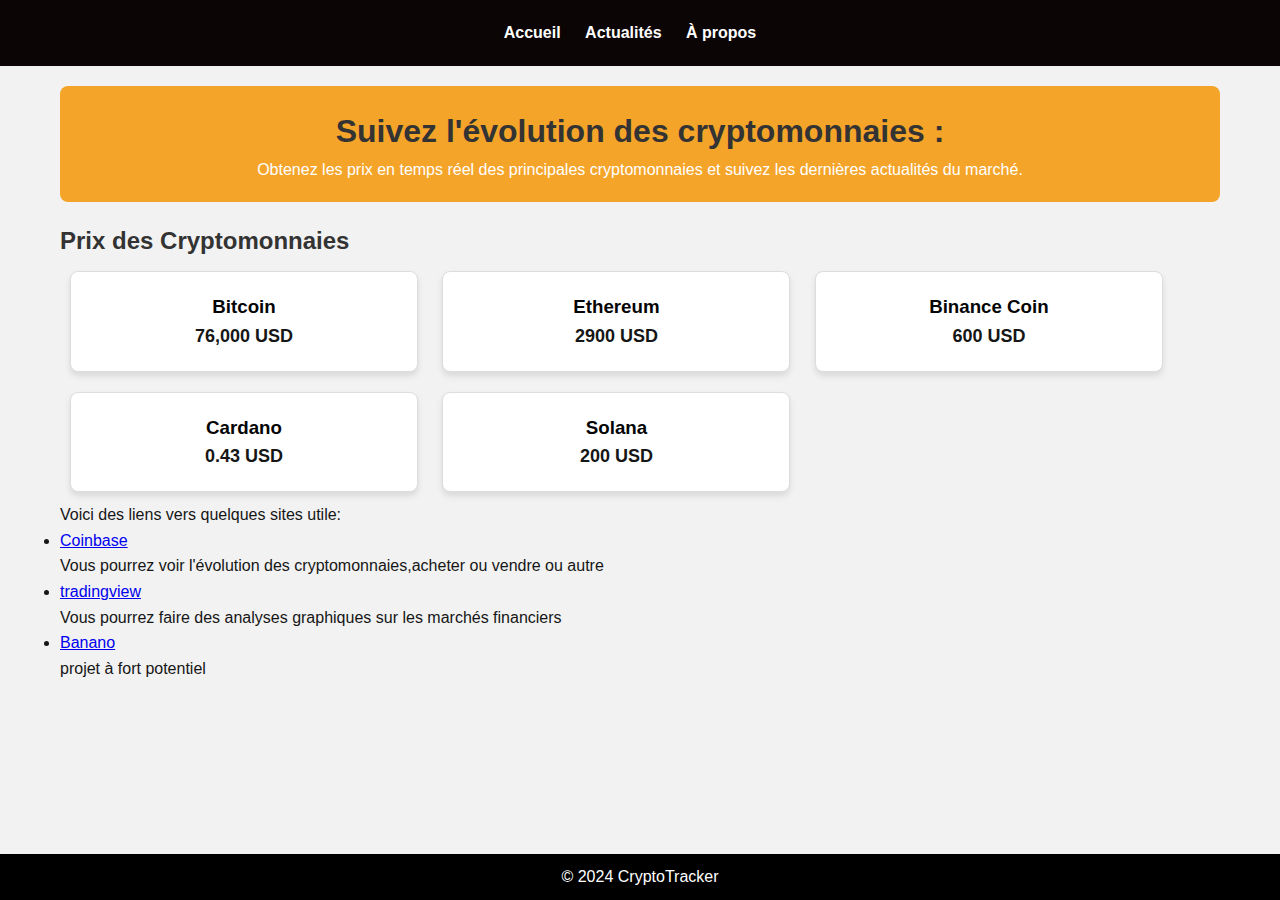
==== index.html @ 335e2146 "first commit" ====
<!DOCTYPE html>
<html lang="fr">
<head>
    <meta charset="UTF-8">
    <meta name="viewport" content="width=device-width, initial-scale=1.0">
    <title>CryptoTracker - Suivez l'évolution des cryptomonnaies</title>
    <link rel="stylesheet" href="css/style.css">
</head>
<body>
    <header>
        <nav>
            <ul>
                <li><a href="index.html">Accueil</a></li>
                <li><a href="actualites.html">Actualités</a></li>
                <li><a href="a-propos.html">À propos</a></li>
            </ul>
        </nav>
    </header>

    <main>
        <section class="intro">
            <h1>Suivez l'évolution des cryptomonnaies :</h1>
            <p>Obtenez les prix en temps réel des principales cryptomonnaies et suivez les dernières actualités du marché.</p>
        </section>

        <section id="prix-crypto">
            <h2>Prix des Cryptomonnaies</h2>
            <div id="cryptos">
            </div>
        </section>
        <div class="crypto-card">
            <h3>Bitcoin</h3>
            <p class="price">76,000 USD</p>
        </div>
        <div class="crypto-card">
            <h3>Ethereum</h3>
            <p class="price">2900 USD</p>
        </div>
        <div class="crypto-card">
            <h3>Binance Coin</h3>
            <p class="price">600 USD</p>
        </div>

        <div class="crypto-card">
            <h3>Cardano</h3>
            <p class="price">0.43 USD</p>
        </div>

        <div class="crypto-card">
            <h3>Solana</h3>
            <p class="price">200 USD</p>
        </div>
        <br>
        <p class="site">Voici des liens vers quelques sites utile:</p>
        <li><a href="https://www.coinbase.com/fr/explore">Coinbase</a>
        <p>Vous pourrez voir l'évolution des cryptomonnaies,acheter ou vendre ou autre </p></li>
        
       
        <li><a href="https://fr.tradingview.com/">tradingview</a></li>
        <p>Vous pourrez faire des analyses graphiques sur les marchés financiers </p>
        <li><a href="https://banano.cc/">Banano</a></li>
        <p>projet à fort potentiel</p>     
    </div>
    
    
    </main>
    <footer>
        <p class="fin">
            &copy; 2024 CryptoTracker 
        </p>
    </footer>
</body>
</html>
---- css/style.css ----
* {
    margin: 0;
    padding: 0;
    box-sizing: border-box;
}

body {
    font-family: Arial, sans-serif;
    background-color: #f2f2f2;
    color: #161616;
    line-height: 1.6;
}

header {
    background-color: #0c0505;
    padding: 20px 0;
    text-align: center;
    color: white;
}

nav ul {
    list-style: none;
    margin: 0;
    padding: 0;
}

nav ul li {
    display: inline;
    margin-right: 20px;
}

nav ul li a {
    color: white;
    text-decoration: none;
    font-weight: bold;
}

nav ul li a:hover {
    color: #ff9800;
}

footer {
    position: fixed;
    bottom: 0;
    width: 100%;
    background-color: #000000;
    color: white;
    text-align: center;
    padding: 10px 0;
  
}



main {
    padding: 20px;
    max-width: 1200px;
    margin: 0 auto;
}

h1,
h2 {
    color: #333;
}

.intro {
    background-color: #f5a42a;
    color: white;
    padding: 20px;
    text-align: center;
    border-radius: 8px;
}

#prix-crypto {
    margin-top: 20px;
}

.crypto-card {
    background-color: #ffffff;
    padding: 20px;
    margin: 10px;
    border-radius: 8px;
    border: 1px solid #ddd;
    display: inline-block;
    width: 30%;
    text-align: center;
    box-shadow: 0 4px 6px rgba(0, 0, 0, 0.1);
}



.crypto-card h3 {
    color: #050505;
}

.crypto-card p {
    font-size: 18px;
    font-weight: bold;
}

.news-card {
    background-color: #ffffff;
    padding: 20px;
    margin: 10px;
    border-radius: 8px;
    border: 1px solid #ddd;
    box-shadow: 0 4px 6px rgba(0, 0, 0, 0.1);
}

.news-card h3 {
    color: #ff9800;
}

.news-card a {
    color: #84af4c;
    text-decoration: none;
}

.news-card a:hover {
    text-decoration: underline;
}

@media (max-width: 768px) {
    .crypto-card {
        width: 100%;
    }

    .news-card {
        width: 100%;
    }
}
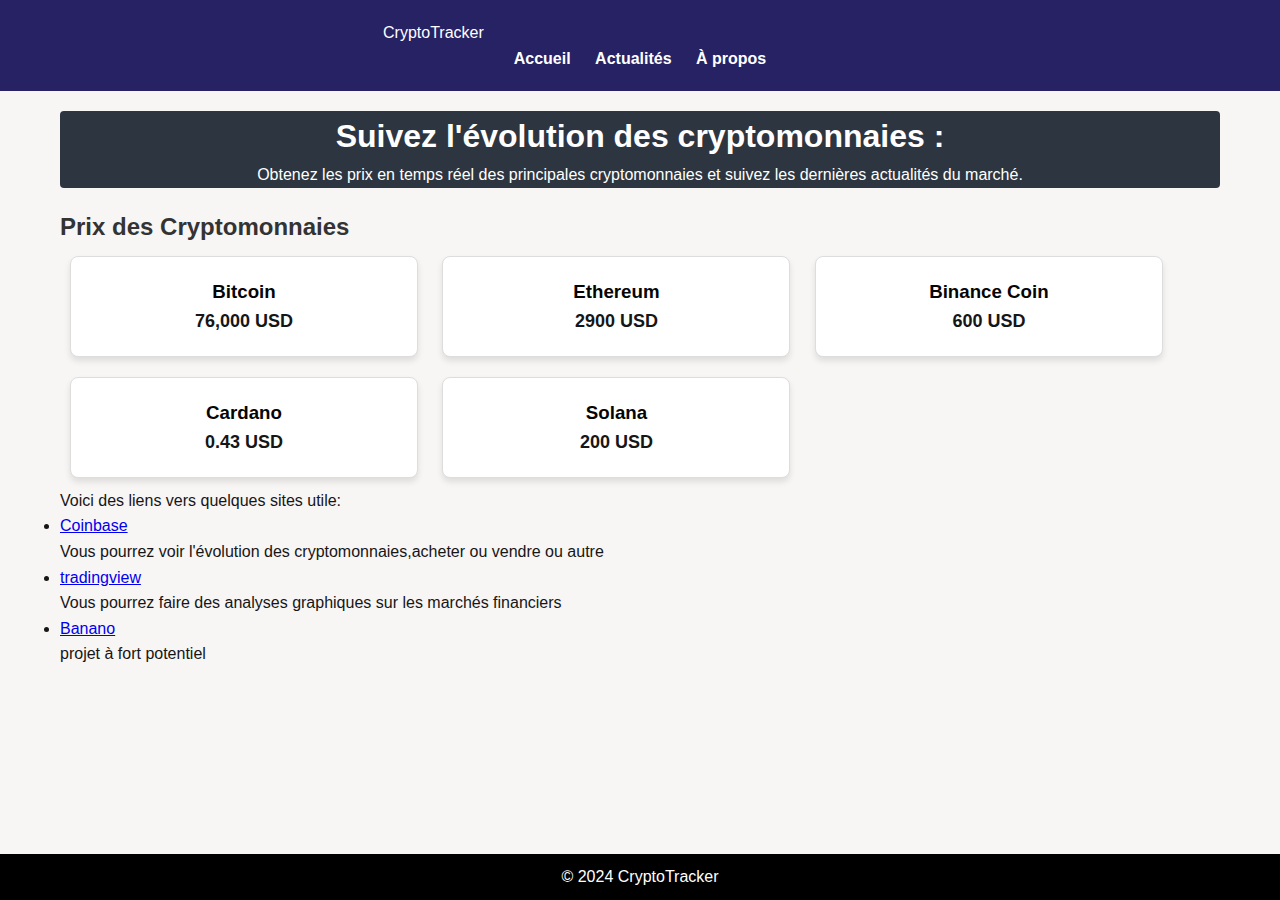
==== commit 39c98536: "second commit" ====
--- a/index.html
+++ b/index.html
@@ -3,13 +3,17 @@
 <head>
     <meta charset="UTF-8">
     <meta name="viewport" content="width=device-width, initial-scale=1.0">
-    <title>CryptoTracker - Suivez l'évolution des cryptomonnaies</title>
+    <title>CryptoTracker</title>
     <link rel="stylesheet" href="css/style.css">
+    <link rel="preconnect" href="https://fonts.googleapis.com">
+    <link rel="preconnect" href="https://fonts.gstatic.com" crossorigin>
+    <link href="https://fonts.googleapis.com/css2?family=Faculty+Glyphic&family=Hind+Siliguri:wght@300;400;500;600;700&display=swap" rel="stylesheet">
 </head>
 <body>
     <header>
         <nav>
             <ul>
+                <li><div =class="nom">CryptoTracker</div></li>
                 <li><a href="index.html">Accueil</a></li>
                 <li><a href="actualites.html">Actualités</a></li>
                 <li><a href="a-propos.html">À propos</a></li>
--- a/css/style.css
+++ b/css/style.css
@@ -1,3 +1,4 @@
+
 * {
     margin: 0;
     padding: 0;
@@ -6,18 +7,27 @@
 
 body {
     font-family: Arial, sans-serif;
-    background-color: #f2f2f2;
+    background-color: #f8f5f5;
     color: #161616;
     line-height: 1.6;
 }
 
+
+
 header {
-    background-color: #0c0505;
+    background-color: #262264;
     padding: 20px 0;
-    text-align: center;
+        text-align: center;
     color: white;
+    
 }
 
+body nav ul li div {
+    text-align: left;
+    color: #ffffff;
+    margin-left: 383px; 
+
+}
 nav ul {
     list-style: none;
     margin: 0;
@@ -36,7 +46,7 @@
 }
 
 nav ul li a:hover {
-    color: #ff9800;
+    color: #8f8270;
 }
 
 footer {
@@ -58,17 +68,21 @@
     margin: 0 auto;
 }
 
-h1,
+h1{
+    color: white;
+    text-align: center;
+    border-radius: 4px;
+
+}
 h2 {
     color: #333;
 }
 
 .intro {
-    background-color: #f5a42a;
+    background-color:#2d3540;
     color: white;
-    padding: 20px;
     text-align: center;
-    border-radius: 8px;
+    border-radius: 4px;
 }
 
 #prix-crypto {
